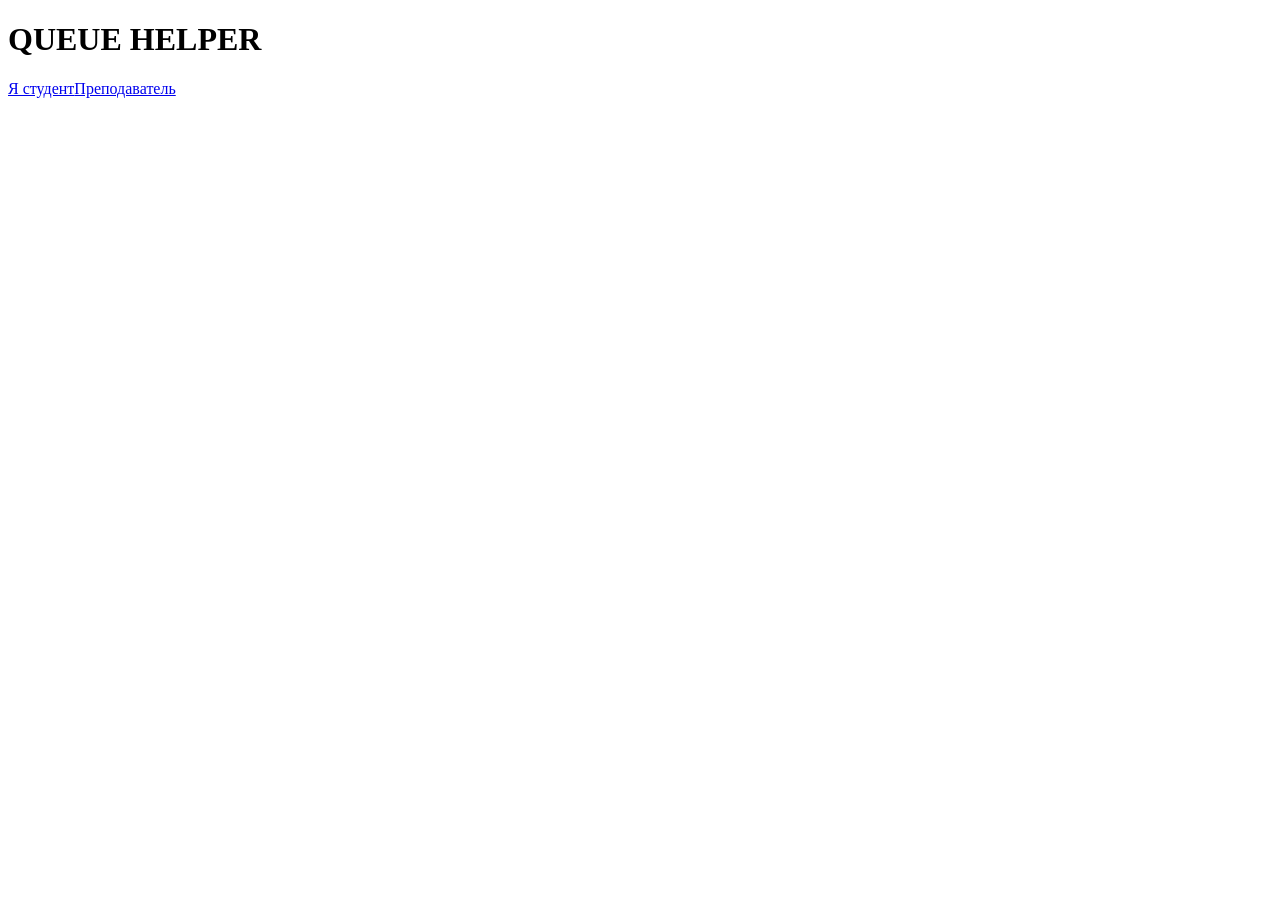
==== backend/app/static/index.html @ 8123beb0 "Первый коммит: Queue Helper" ====
<!DOCTYPE html><html lang="ru"><head><meta charset="UTF-8"><meta name="viewport" content="width=device-width,initial-scale=1.0"><title>Queue Helper</title><link rel="stylesheet" href="/static/css/style.css"></head><body><div class="container"><h1>QUEUE HELPER</h1><div class="role-buttons"><a href="/student" class="btn">Я студент</a><a href="/teacher" class="btn">Преподаватель</a></div></div></body></html>
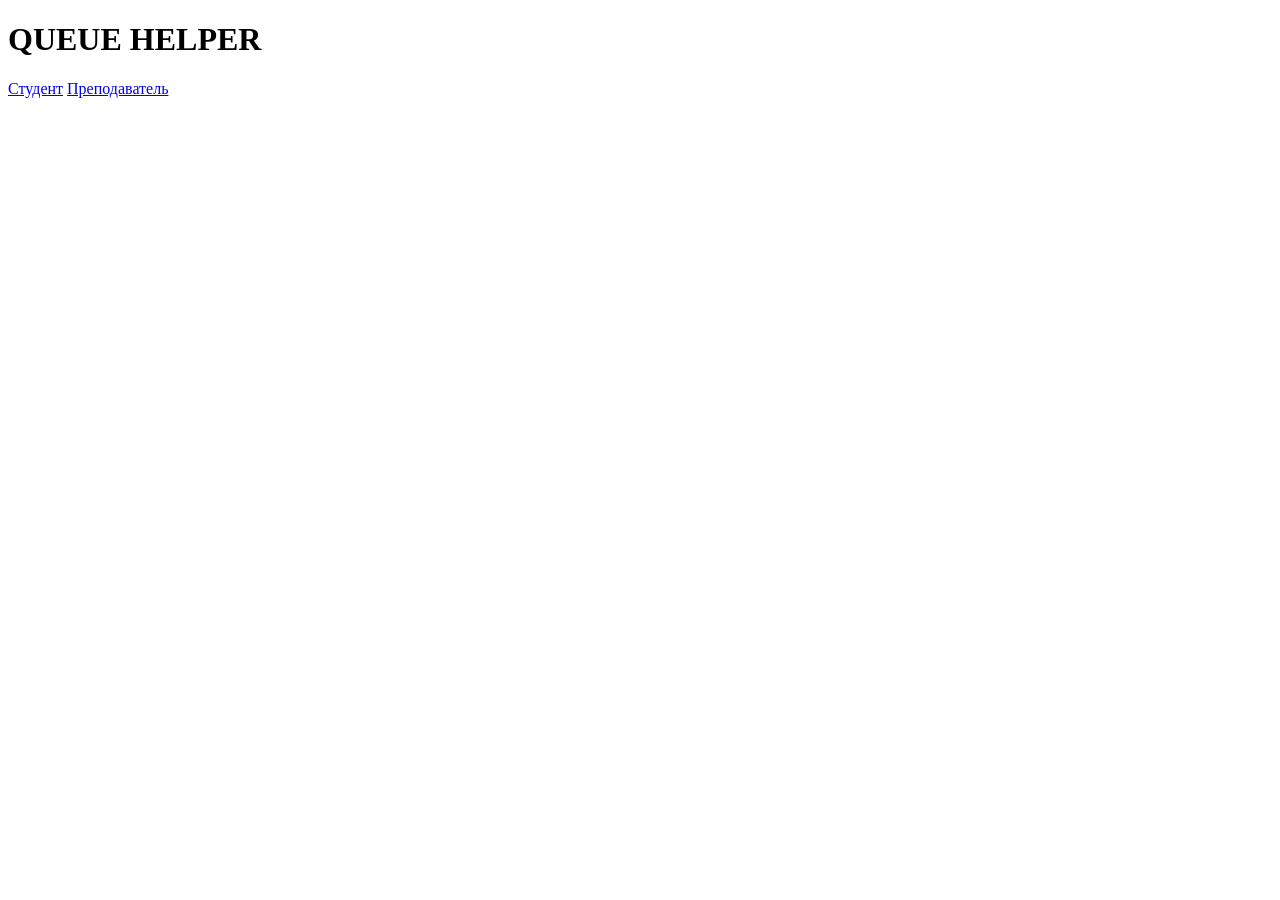
==== commit 989a3ba3: "Update index.html" ====
--- a/backend/app/static/index.html
+++ b/backend/app/static/index.html
@@ -1 +1,18 @@
-<!DOCTYPE html><html lang="ru"><head><meta charset="UTF-8"><meta name="viewport" content="width=device-width,initial-scale=1.0"><title>Queue Helper</title><link rel="stylesheet" href="/static/css/style.css"></head><body><div class="container"><h1>QUEUE HELPER</h1><div class="role-buttons"><a href="/student" class="btn">Я студент</a><a href="/teacher" class="btn">Преподаватель</a></div></div></body></html>+<!DOCTYPE html>
+<html lang="ru">
+<head>
+    <meta charset="UTF-8">
+    <meta name="viewport" content="width=device-width, initial-scale=1.0">
+    <title>Queue Helper</title>
+    <link rel="stylesheet" href="/static/style.css">
+</head>
+<body>
+<div class="container">
+    <h1>QUEUE HELPER</h1>
+    <div class="role-buttons">
+        <a href="/student" class="btn">Студент</a>
+        <a href="/teacher" class="btn">Преподаватель</a>
+    </div>
+</div>
+</body>
+</html>
